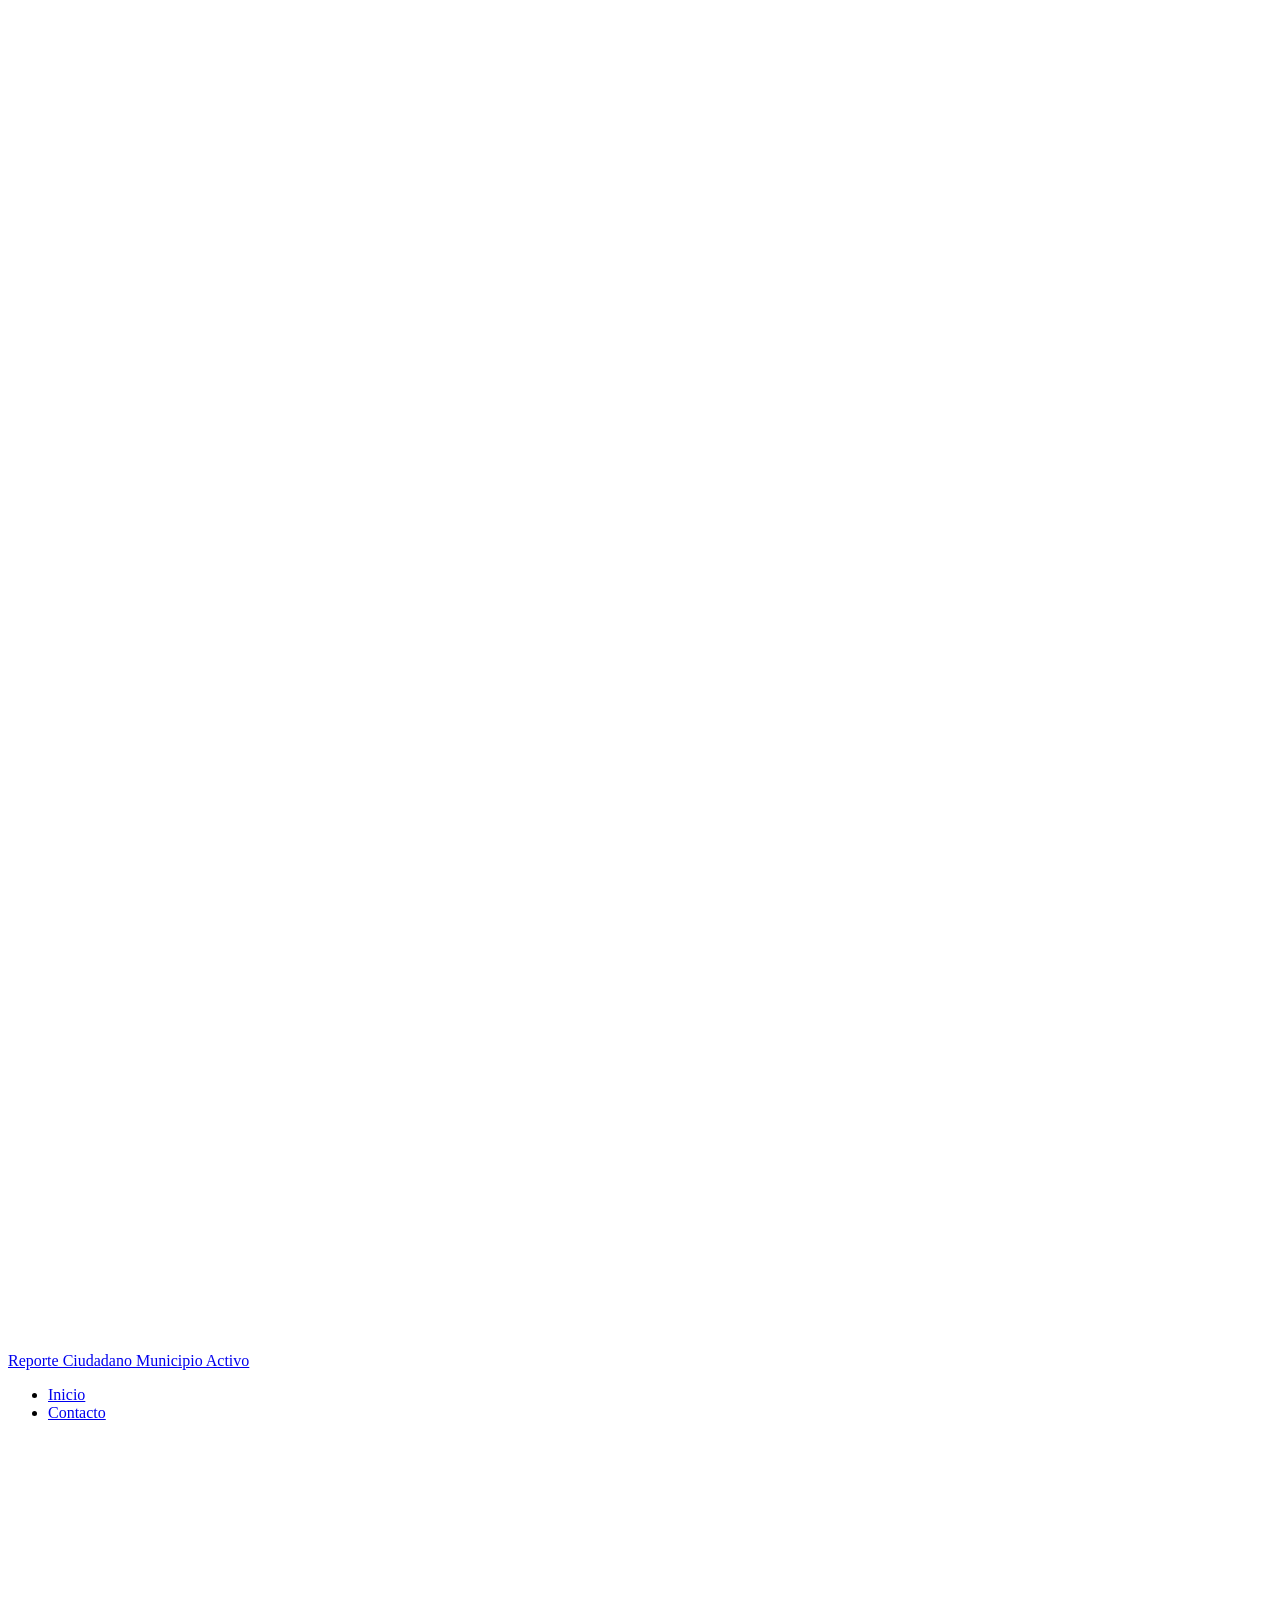
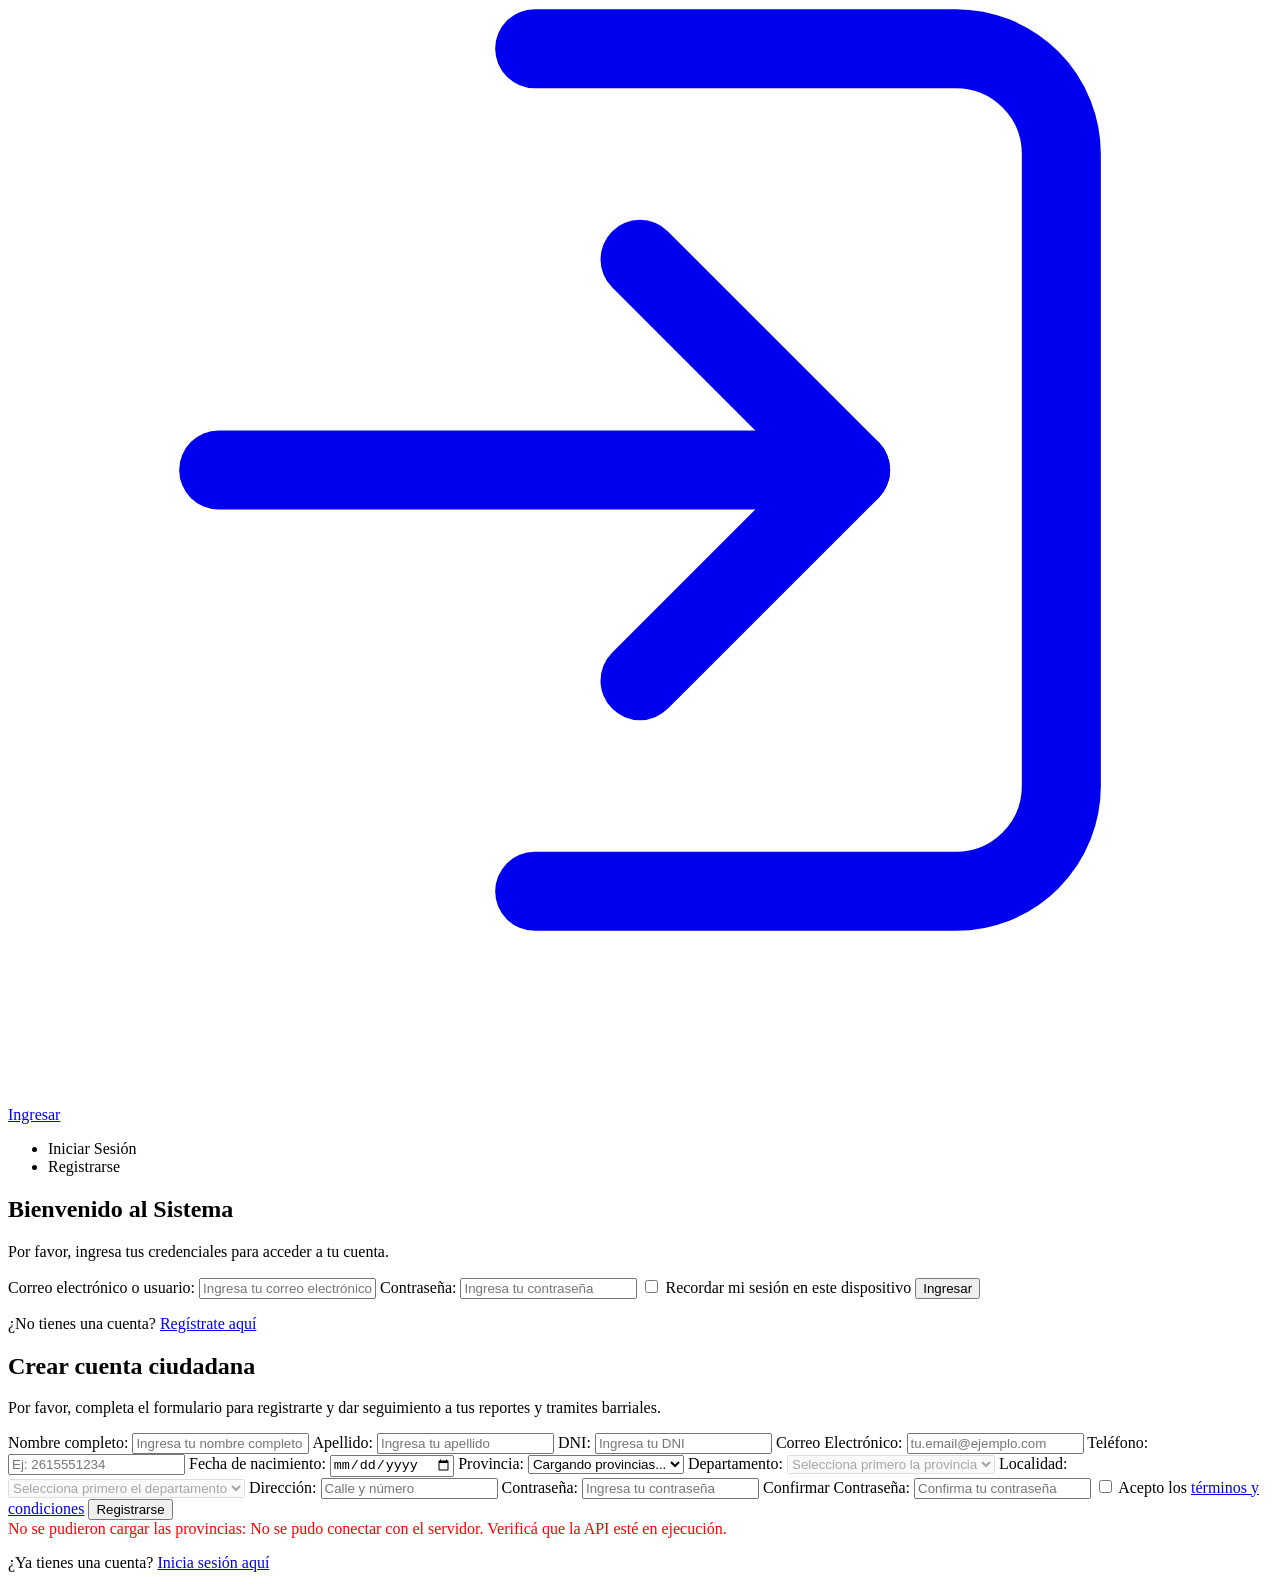
==== templates/active-incidents.html @ e268afb8 "Front sin Node: conexión con API Spring + JWT, páginas en templates/, confirmación de logout" ====
<!DOCTYPE html>
<html lang="es">

<head>
    <meta charset="UTF-8">
    <meta name="viewport" content="width=device-width, initial-scale=1.0">
    <title>Incidentes Activos - Reporte Ciudadano</title>
    <link rel="stylesheet" href="../assets/css/active-incidents.css">
    <link rel="stylesheet" href="../assets/css/session-ui.css">
    <!-- Sesión con JWT: si no hay token vigente redirige a login.html -->
    <script src="../js/config.js"></script>
    <script src="../js/api.js"></script>
    <script src="../js/guard.js"></script>
</head>

<body>

   <div id="shared-header"></div>

    <!-- Contenedor Principal de la Página -->
    <main class="page-container">

        <!-- 1. Encabezado Hero -->
        <section class="incidents-hero-section">
            <div class="hero-text-content">
                <span class="portal-badge">• PORTAL COMUNAL ABIERTO</span>
                <h1 class="hero-title">Incidentes en Curso</h1>
                <p class="hero-subtitle">Seguimiento en tiempo real y transparente de reclamos vecinales. 100% anónimo.</p>
            </div>
            <div class="hero-counter-badge">
                <span class="status-dot"></span> 74 reclamos activos
            </div>
        </section>

        <!-- 2. Barra de Búsqueda y Filtros -->
        <section class="filters-section">
            <form class="filters-form" action="" method="GET">
                <div class="search-box">
                    <svg class="search-icon" viewBox="0 0 24 24" width="18" height="18" fill="none" stroke="currentColor" stroke-width="2">
                        <circle cx="11" cy="11" r="8"></circle>
                        <line x1="21" y1="21" x2="16.65" y2="16.65"></line>
                    </svg>
                    <input class="search-input" type="text" id="filter-search" placeholder="Buscar por calle, zona o categoría...">
                </div>

                <div class="filter-dropdown-wrapper">
                    <select class="filter-select" id="filter-severity">
                        <option value="all">Todas las gravedades</option>
                        <option value="high">Gravedad Alta</option>
                        <option value="medium">Gravedad Media</option>
                        <option value="low">Gravedad Baja</option>
                    </select>
                </div>

                <div class="view-toggle-container">
                    <button type="button" class="view-btn active" id="view-list-btn">
                        <svg viewBox="0 0 24 24" width="16" height="16" fill="none" stroke="currentColor" stroke-width="2">
                            <line x1="8" y1="6" x2="21" y2="6"></line>
                            <line x1="8" y1="12" x2="21" y2="12"></line>
                            <line x1="8" y1="18" x2="21" y2="18"></line>
                            <line x1="3" y1="6" x2="3.01" y2="6"></line>
                            <line x1="3" y1="12" x2="3.01" y2="12"></line>
                            <line x1="3" y1="18" x2="3.01" y2="18"></line>
                        </svg>
                        Lista
                    </button>
                    <button type="button" class="view-btn" id="view-map-btn">
                        <svg viewBox="0 0 24 24" width="16" height="16" fill="none" stroke="currentColor" stroke-width="2">
                            <polygon points="1 6 1 22 8 18 16 22 23 18 23 2 16 6 8 2 1 6"></polygon>
                            <line x1="8" y1="2" x2="8" y2="18"></line>
                            <line x1="16" y1="6" x2="16" y2="22"></line>
                        </svg>
                        Mapa
                    </button>
                </div>
            </form>
        </section>

        <!-- 3. Lista de Incidentes Activos -->
        <section class="active-incidents-section" id="active-incidents-list-section">
            <div class="incidents-list">

                <!-- TARJETA 1 -->
                <article class="incident-card">
                    <div class="card-media">
                        <span class="incident-id-badge">#94812</span>
                        <img class="incident-image" src="../assets/img/camara.png" alt="Cables y postes caídos">
                    </div>

                    <div class="card-body">
                        <div class="card-header-meta">
                            <div class="badge-group">
                                <span class="badge badge-high-severity">Gravedad Alta</span>
                                <span class="badge badge-in-progress">En Proceso</span>
                            </div>
                            <time class="meta-time">Hace 42 min</time>
                        </div>

                        <h2 class="card-title">Cables y postes caídos</h2>
                        <div class="card-location">
                            <svg viewBox="0 0 24 24" width="14" height="14" fill="none" stroke="currentColor" stroke-width="2">
                                <path d="M21 10c0 7-9 13-9 13s-9-6-9-13a9 9 0 0 1 18 0z"></path>
                                <circle cx="12" cy="10" r="3"></circle>
                            </svg>
                            <span>Av. San Martín y Sarmiento</span>
                        </div>

                        <p class="card-description">
                            Poste de tendido eléctrico quebrado sobre la vereda con cables bajos. Riesgo para transeúntes. Cuadrilla municipal notificada.
                        </p>

                        <div class="card-footer">
                            <div class="anon-vote-info">
                                <svg viewBox="0 0 24 24" width="14" height="14" fill="none" stroke="currentColor" stroke-width="2">
                                    <rect x="3" y="11" width="18" height="11" rx="2" ry="2"></rect>
                                    <path d="M7 11V7a5 5 0 0 1 10 0v4"></path>
                                </svg>
                                <span>Voto 100% anónimo</span>
                            </div>
                            <button class="support-btn btn-outline" type="button">
                                <span class="icon">👍</span> Apoyar (24)
                            </button>
                        </div>
                    </div>
                </article>

                <!-- TARJETA 2 -->
                <article class="incident-card">
                    <div class="card-media">
                        <span class="incident-id-badge">#94765</span>
                        <img class="incident-image" src="../assets/img/camara.png" alt="Bache en calzada principal">
                    </div>

                    <div class="card-body">
                        <div class="card-header-meta">
                            <div class="badge-group">
                                <span class="badge badge-medium-severity">Gravedad Media</span>
                                <span class="badge badge-active">Activo</span>
                            </div>
                            <time class="meta-time">Ayer, 16:20 hs</time>
                        </div>

                        <h2 class="card-title">Bache en calzada principal</h2>
                        <div class="card-location">
                            <svg viewBox="0 0 24 24" width="14" height="14" fill="none" stroke="currentColor" stroke-width="2">
                                <path d="M21 10c0 7-9 13-9 13s-9-6-9-13a9 9 0 0 1 18 0z"></path>
                                <circle cx="12" cy="10" r="3"></circle>
                            </svg>
                            <span>Calle Belgrano 450</span>
                        </div>

                        <p class="card-description">
                            Pozo pronunciado de 25 cm de profundidad sobre carril derecho. Ocasiona maniobras bruscas de colectivos y peligro de rotura para ciclistas.
                        </p>

                        <div class="card-footer">
                            <div class="anon-vote-info voted">
                                <svg viewBox="0 0 24 24" width="14" height="14" fill="none" stroke="currentColor" stroke-width="2">
                                    <path d="M22 11.08V12a10 10 0 1 1-5.93-9.14"></path>
                                    <polyline points="22 4 12 14.01 9 11.01"></polyline>
                                </svg>
                                <span>Apoyado por ti</span>
                            </div>
                            <button class="support-btn btn-supported" type="button">
                                <span class="icon">✓</span> Apoyado (41)
                            </button>
                        </div>
                    </div>
                </article>

                <!-- TARJETA 3 -->
                <article class="incident-card">
                    <div class="card-media">
                        <span class="incident-id-badge">#94690</span>
                        <img class="incident-image" src="../assets/img/camara.png" alt="Falta de alumbrado público">
                    </div>

                    <div class="card-body">
                        <div class="card-header-meta">
                            <div class="badge-group">
                                <span class="badge badge-low-severity">Gravedad Baja</span>
                                <span class="badge badge-active">Activo</span>
                            </div>
                            <time class="meta-time">Hace 2 días</time>
                        </div>

                        <h2 class="card-title">Falta de alumbrado público</h2>
                        <div class="card-location">
                            <svg viewBox="0 0 24 24" width="14" height="14" fill="none" stroke="currentColor" stroke-width="2">
                                <path d="M21 10c0 7-9 13-9 13s-9-6-9-13a9 9 0 0 1 18 0z"></path>
                                <circle cx="12" cy="10" r="3"></circle>
                            </svg>
                            <span>Calle Mitre y Espejo (Plaza Independencia)</span>
                        </div>

                        <p class="card-description">
                            Luminaria pública con parpadeo constante y apagones intermitentes en la esquina peatonal, reduciendo la visibilidad nocturna.
                        </p>

                        <div class="card-footer">
                            <div class="anon-vote-info">
                                <svg viewBox="0 0 24 24" width="14" height="14" fill="none" stroke="currentColor" stroke-width="2">
                                    <rect x="3" y="11" width="18" height="11" rx="2" ry="2"></rect>
                                    <path d="M7 11V7a5 5 0 0 1 10 0v4"></path>
                                </svg>
                                <span>Voto 100% anónimo</span>
                            </div>
                            <button class="support-btn btn-outline" type="button">
                                <span class="icon">👍</span> Apoyar (9)
                            </button>
                        </div>
                    </div>
                </article>

            </div>
        </section>

        <!-- 4. Paginación -->
        <section class="pagination-section">
            <p class="pagination-info">Mostrando 3 de 74 reportes</p>
            <div class="pagination-controls">
                <button class="btn-pagination" disabled type="button">Anterior</button>
                <button class="btn-pagination btn-primary" type="button">Cargar más</button>
            </div>
        </section>

    </main>

    <footer></footer>

    <script src="../js/header.js"></script>
    <script src="../js/session-ui.js"></script>

</body>

</html>
---- assets/css/session-ui.css ----
/* El atributo hidden siempre oculta (lo usa header.js para mostrar/ocultar
   opciones según la sesión, aunque otra regla defina display) */
[hidden] {
    display: none !important;
}

.logout-floating-form {
    position: fixed;
    right: 25px;
    bottom: 25px;
    z-index: 9999;
    margin: 0;
}

.logout-floating-button {
    background-color: #dc3545;
    color: white;
    border: none;
    border-radius: 25px;
    padding: 12px 20px;
    font-size: 14px;
    font-weight: bold;
    cursor: pointer;
    box-shadow: 0 4px 10px rgba(0, 0, 0, 0.25);
    transition: background-color 0.2s, transform 0.2s;
}

.logout-floating-button:hover {
    background-color: #b02a37;
    transform: translateY(-2px);
}

/* Ventana de confirmación de cierre de sesión */
.logout-confirm-modal[hidden] {
    display: none;
}

.logout-confirm-modal {
    position: fixed;
    inset: 0;
    z-index: 10000; /* por encima del botón flotante (9999) */
    display: flex;
    align-items: center;
    justify-content: center;
    padding: 16px;
    background: rgba(0, 0, 0, 0.6);
}

.logout-confirm-content {
    width: 100%;
    max-width: 400px;
    padding: 28px;
    border-radius: 12px;
    background: #fff;
    box-shadow: 0 12px 35px rgba(0, 0, 0, 0.25);
    text-align: center;
}

.logout-confirm-content h2 {
    margin-top: 0;
    color: #1f2937;
}

.logout-confirm-content p {
    margin-bottom: 24px;
    color: #4b5563;
    line-height: 1.5;
}

.logout-confirm-buttons {
    display: flex;
    flex-wrap: wrap;
    justify-content: center;
    gap: 12px;
}

.logout-confirm-buttons button {
    padding: 11px 16px;
    border: none;
    border-radius: 6px;
    font-weight: 600;
    cursor: pointer;
}

#confirm-logout {
    background: #dc2626;
    color: #fff;
}

#confirm-logout:hover {
    background: #b91c1c;
}

#cancel-logout {
    background: #e5e7eb;
    color: #1f2937;
}

#cancel-logout:hover {
    background: #d1d5db;
}

@media (max-width: 480px) {
    .logout-confirm-buttons {
        flex-direction: column;
    }

    .logout-confirm-buttons button {
        width: 100%;
    }
}

.logout-confirm-modal {
    box-sizing: border-box;
}

.logout-confirm-content {
    box-sizing: border-box;
}

.logout-confirm-buttons button {
    min-height: 44px;
}
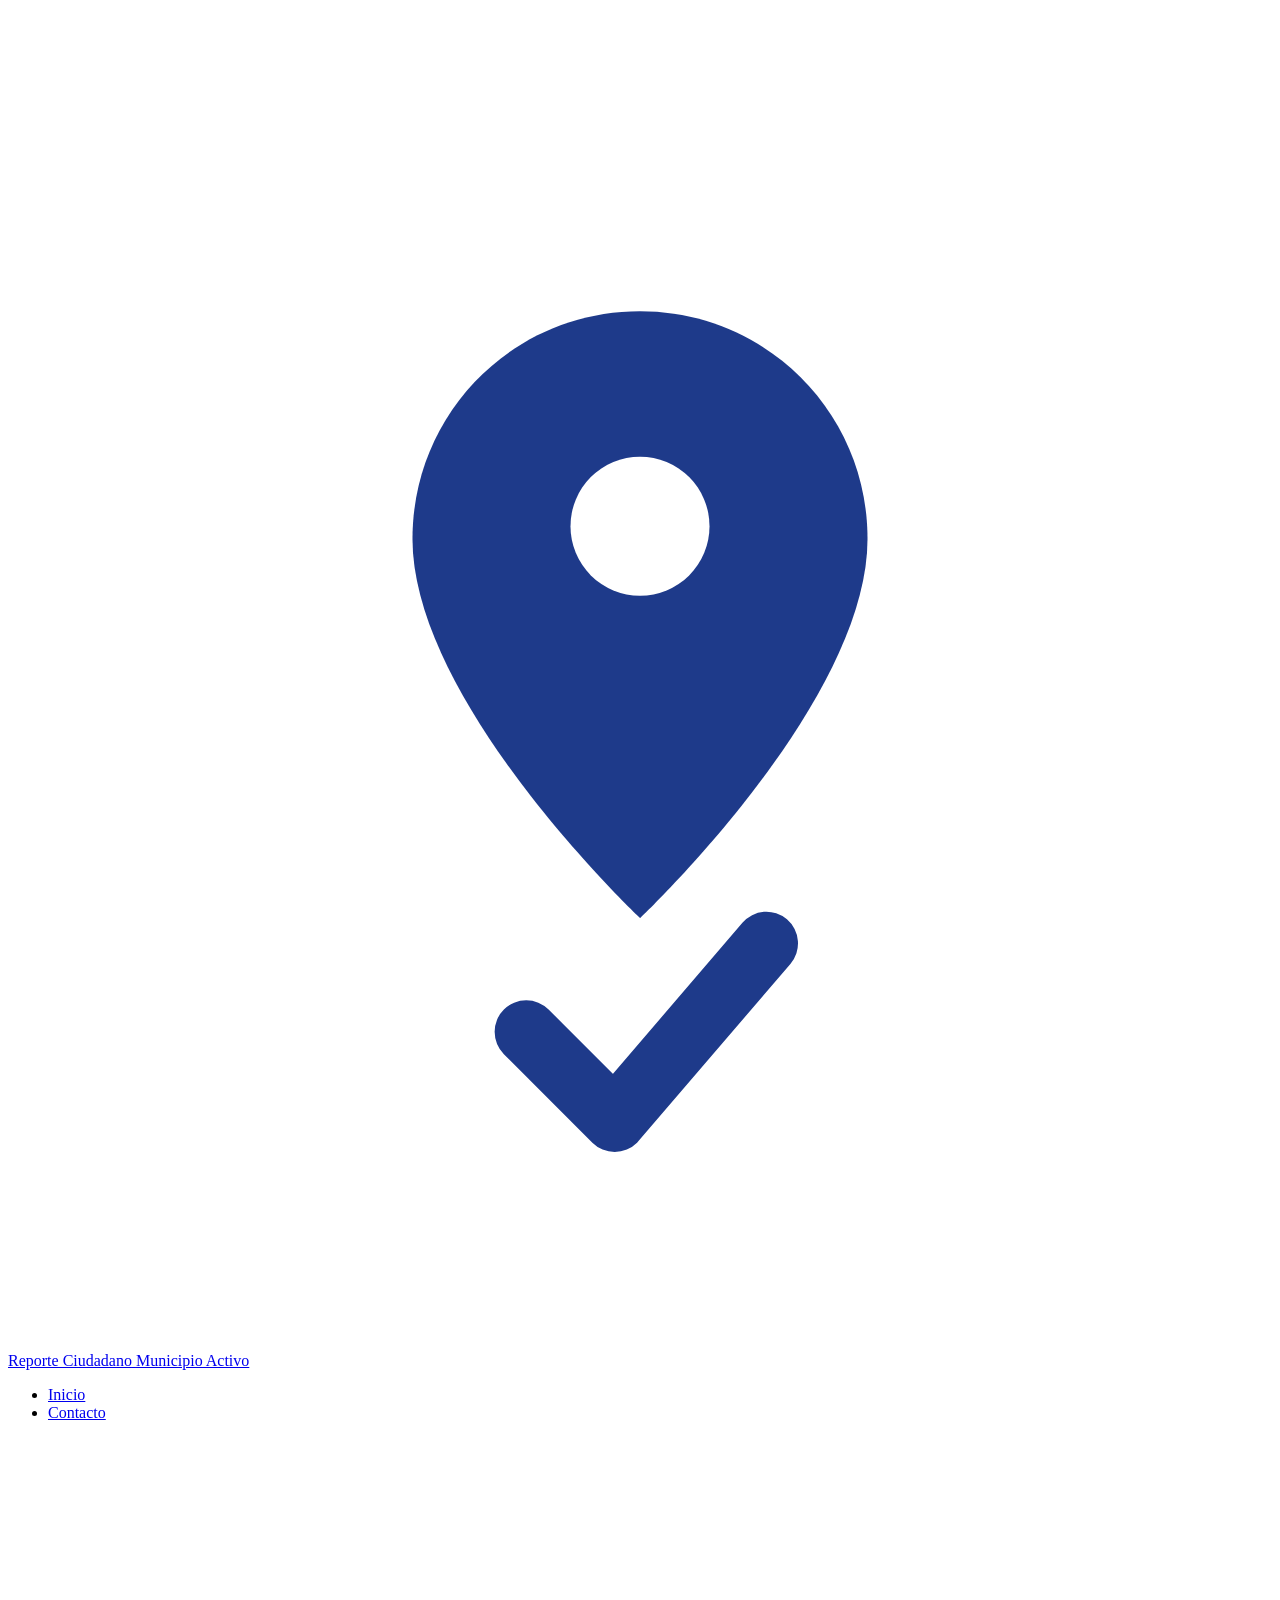
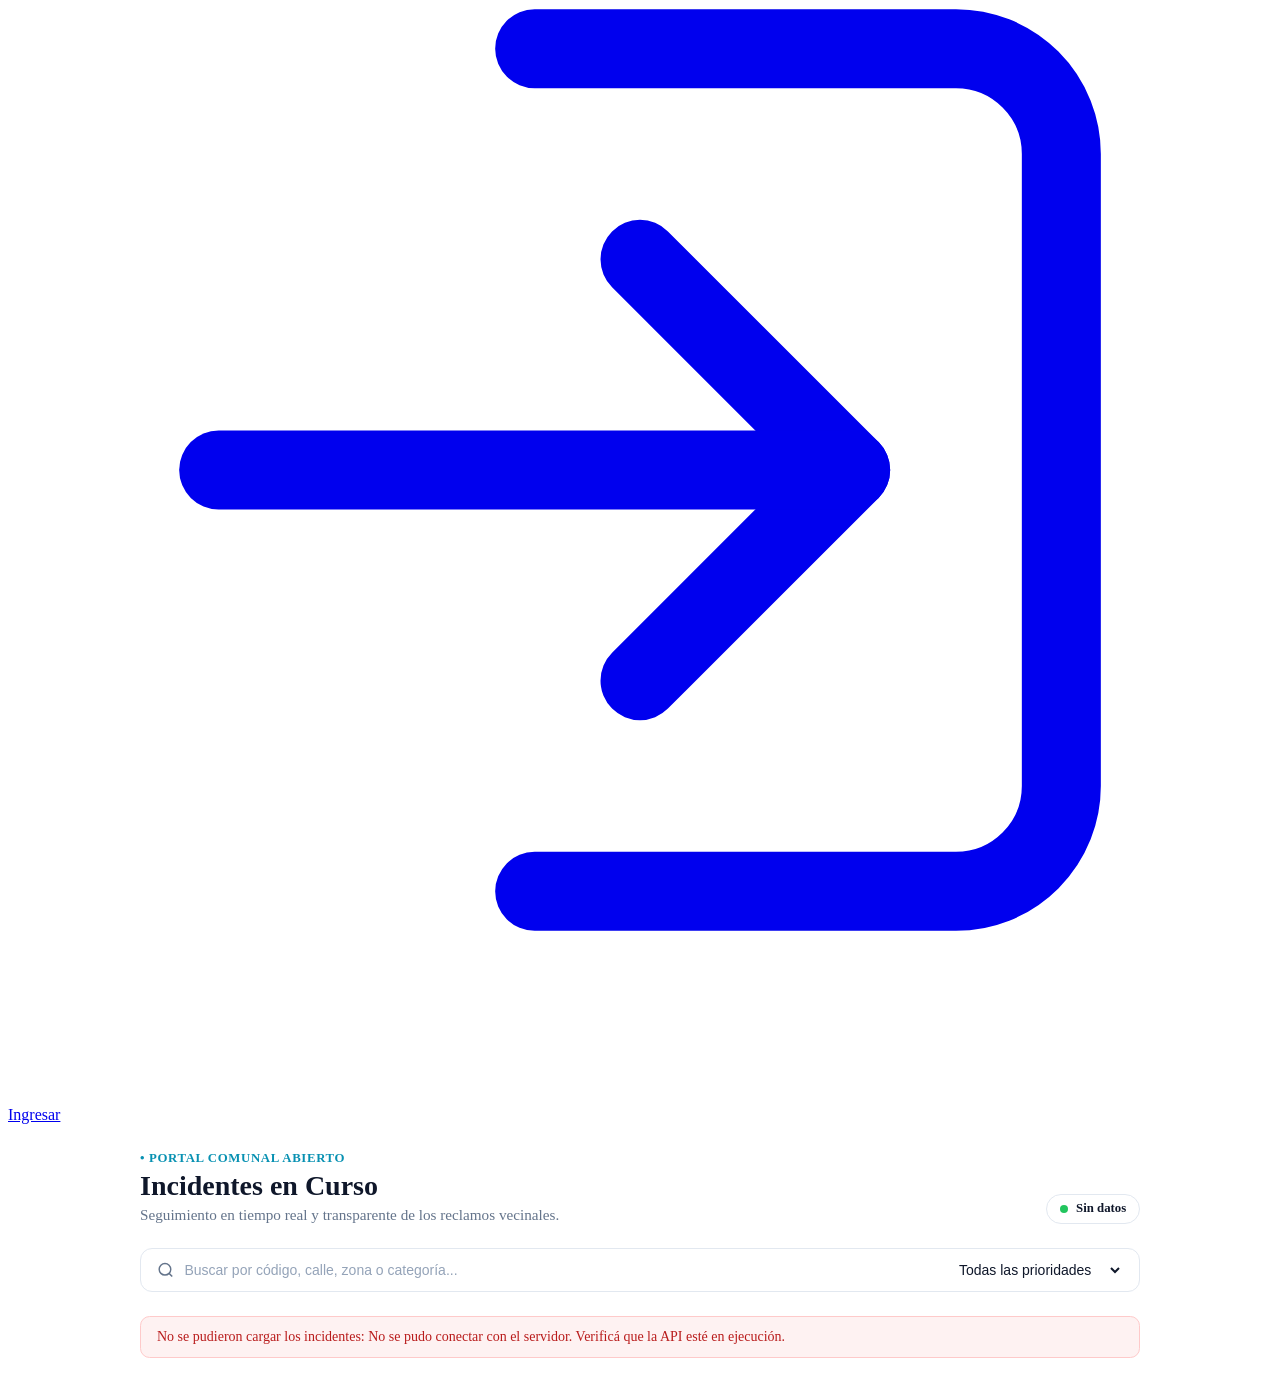
==== commit a74515b7: "actualización" ====
--- a/templates/active-incidents.html
+++ b/templates/active-incidents.html
@@ -7,10 +7,9 @@
     <title>Incidentes Activos - Reporte Ciudadano</title>
     <link rel="stylesheet" href="../assets/css/active-incidents.css">
     <link rel="stylesheet" href="../assets/css/session-ui.css">
-    <!-- Sesión con JWT: si no hay token vigente redirige a login.html -->
+    <!-- Página pública: no usa guard.js (se ve con o sin sesión iniciada) -->
     <script src="../js/config.js"></script>
     <script src="../js/api.js"></script>
-    <script src="../js/guard.js"></script>
 </head>
 
 <body>
@@ -25,202 +24,49 @@
             <div class="hero-text-content">
                 <span class="portal-badge">• PORTAL COMUNAL ABIERTO</span>
                 <h1 class="hero-title">Incidentes en Curso</h1>
-                <p class="hero-subtitle">Seguimiento en tiempo real y transparente de reclamos vecinales. 100% anónimo.</p>
+                <p class="hero-subtitle">Seguimiento en tiempo real y transparente de los reclamos vecinales.</p>
             </div>
             <div class="hero-counter-badge">
-                <span class="status-dot"></span> 74 reclamos activos
+                <span class="status-dot"></span> <span id="incidents-counter">Cargando...</span>
             </div>
         </section>
 
         <!-- 2. Barra de Búsqueda y Filtros -->
         <section class="filters-section">
-            <form class="filters-form" action="" method="GET">
+            <form class="filters-form" id="filters-form" role="search">
                 <div class="search-box">
                     <svg class="search-icon" viewBox="0 0 24 24" width="18" height="18" fill="none" stroke="currentColor" stroke-width="2">
                         <circle cx="11" cy="11" r="8"></circle>
                         <line x1="21" y1="21" x2="16.65" y2="16.65"></line>
                     </svg>
-                    <input class="search-input" type="text" id="filter-search" placeholder="Buscar por calle, zona o categoría...">
+                    <input class="search-input" type="search" id="filter-search" aria-label="Buscar incidentes" placeholder="Buscar por código, calle, zona o categoría...">
                 </div>
 
                 <div class="filter-dropdown-wrapper">
-                    <select class="filter-select" id="filter-severity">
-                        <option value="all">Todas las gravedades</option>
-                        <option value="high">Gravedad Alta</option>
-                        <option value="medium">Gravedad Media</option>
-                        <option value="low">Gravedad Baja</option>
+                    <select class="filter-select" id="filter-severity" aria-label="Filtrar por prioridad">
+                        <option value="all">Todas las prioridades</option>
+                        <option value="high">Prioridad Alta</option>
+                        <option value="medium">Prioridad Media</option>
+                        <option value="low">Prioridad Baja</option>
+                        <option value="none">Sin prioridad asignada</option>
                     </select>
-                </div>
-
-                <div class="view-toggle-container">
-                    <button type="button" class="view-btn active" id="view-list-btn">
-                        <svg viewBox="0 0 24 24" width="16" height="16" fill="none" stroke="currentColor" stroke-width="2">
-                            <line x1="8" y1="6" x2="21" y2="6"></line>
-                            <line x1="8" y1="12" x2="21" y2="12"></line>
-                            <line x1="8" y1="18" x2="21" y2="18"></line>
-                            <line x1="3" y1="6" x2="3.01" y2="6"></line>
-                            <line x1="3" y1="12" x2="3.01" y2="12"></line>
-                            <line x1="3" y1="18" x2="3.01" y2="18"></line>
-                        </svg>
-                        Lista
-                    </button>
-                    <button type="button" class="view-btn" id="view-map-btn">
-                        <svg viewBox="0 0 24 24" width="16" height="16" fill="none" stroke="currentColor" stroke-width="2">
-                            <polygon points="1 6 1 22 8 18 16 22 23 18 23 2 16 6 8 2 1 6"></polygon>
-                            <line x1="8" y1="2" x2="8" y2="18"></line>
-                            <line x1="16" y1="6" x2="16" y2="22"></line>
-                        </svg>
-                        Mapa
-                    </button>
                 </div>
             </form>
         </section>
 
-        <!-- 3. Lista de Incidentes Activos -->
+        <!-- 3. Lista de Incidentes Activos (la carga js/active-incidents.js desde /api/incidentes) -->
         <section class="active-incidents-section" id="active-incidents-list-section">
-            <div class="incidents-list">
-
-                <!-- TARJETA 1 -->
-                <article class="incident-card">
-                    <div class="card-media">
-                        <span class="incident-id-badge">#94812</span>
-                        <img class="incident-image" src="../assets/img/camara.png" alt="Cables y postes caídos">
-                    </div>
-
-                    <div class="card-body">
-                        <div class="card-header-meta">
-                            <div class="badge-group">
-                                <span class="badge badge-high-severity">Gravedad Alta</span>
-                                <span class="badge badge-in-progress">En Proceso</span>
-                            </div>
-                            <time class="meta-time">Hace 42 min</time>
-                        </div>
-
-                        <h2 class="card-title">Cables y postes caídos</h2>
-                        <div class="card-location">
-                            <svg viewBox="0 0 24 24" width="14" height="14" fill="none" stroke="currentColor" stroke-width="2">
-                                <path d="M21 10c0 7-9 13-9 13s-9-6-9-13a9 9 0 0 1 18 0z"></path>
-                                <circle cx="12" cy="10" r="3"></circle>
-                            </svg>
-                            <span>Av. San Martín y Sarmiento</span>
-                        </div>
-
-                        <p class="card-description">
-                            Poste de tendido eléctrico quebrado sobre la vereda con cables bajos. Riesgo para transeúntes. Cuadrilla municipal notificada.
-                        </p>
-
-                        <div class="card-footer">
-                            <div class="anon-vote-info">
-                                <svg viewBox="0 0 24 24" width="14" height="14" fill="none" stroke="currentColor" stroke-width="2">
-                                    <rect x="3" y="11" width="18" height="11" rx="2" ry="2"></rect>
-                                    <path d="M7 11V7a5 5 0 0 1 10 0v4"></path>
-                                </svg>
-                                <span>Voto 100% anónimo</span>
-                            </div>
-                            <button class="support-btn btn-outline" type="button">
-                                <span class="icon">👍</span> Apoyar (24)
-                            </button>
-                        </div>
-                    </div>
-                </article>
-
-                <!-- TARJETA 2 -->
-                <article class="incident-card">
-                    <div class="card-media">
-                        <span class="incident-id-badge">#94765</span>
-                        <img class="incident-image" src="../assets/img/camara.png" alt="Bache en calzada principal">
-                    </div>
-
-                    <div class="card-body">
-                        <div class="card-header-meta">
-                            <div class="badge-group">
-                                <span class="badge badge-medium-severity">Gravedad Media</span>
-                                <span class="badge badge-active">Activo</span>
-                            </div>
-                            <time class="meta-time">Ayer, 16:20 hs</time>
-                        </div>
-
-                        <h2 class="card-title">Bache en calzada principal</h2>
-                        <div class="card-location">
-                            <svg viewBox="0 0 24 24" width="14" height="14" fill="none" stroke="currentColor" stroke-width="2">
-                                <path d="M21 10c0 7-9 13-9 13s-9-6-9-13a9 9 0 0 1 18 0z"></path>
-                                <circle cx="12" cy="10" r="3"></circle>
-                            </svg>
-                            <span>Calle Belgrano 450</span>
-                        </div>
-
-                        <p class="card-description">
-                            Pozo pronunciado de 25 cm de profundidad sobre carril derecho. Ocasiona maniobras bruscas de colectivos y peligro de rotura para ciclistas.
-                        </p>
-
-                        <div class="card-footer">
-                            <div class="anon-vote-info voted">
-                                <svg viewBox="0 0 24 24" width="14" height="14" fill="none" stroke="currentColor" stroke-width="2">
-                                    <path d="M22 11.08V12a10 10 0 1 1-5.93-9.14"></path>
-                                    <polyline points="22 4 12 14.01 9 11.01"></polyline>
-                                </svg>
-                                <span>Apoyado por ti</span>
-                            </div>
-                            <button class="support-btn btn-supported" type="button">
-                                <span class="icon">✓</span> Apoyado (41)
-                            </button>
-                        </div>
-                    </div>
-                </article>
-
-                <!-- TARJETA 3 -->
-                <article class="incident-card">
-                    <div class="card-media">
-                        <span class="incident-id-badge">#94690</span>
-                        <img class="incident-image" src="../assets/img/camara.png" alt="Falta de alumbrado público">
-                    </div>
-
-                    <div class="card-body">
-                        <div class="card-header-meta">
-                            <div class="badge-group">
-                                <span class="badge badge-low-severity">Gravedad Baja</span>
-                                <span class="badge badge-active">Activo</span>
-                            </div>
-                            <time class="meta-time">Hace 2 días</time>
-                        </div>
-
-                        <h2 class="card-title">Falta de alumbrado público</h2>
-                        <div class="card-location">
-                            <svg viewBox="0 0 24 24" width="14" height="14" fill="none" stroke="currentColor" stroke-width="2">
-                                <path d="M21 10c0 7-9 13-9 13s-9-6-9-13a9 9 0 0 1 18 0z"></path>
-                                <circle cx="12" cy="10" r="3"></circle>
-                            </svg>
-                            <span>Calle Mitre y Espejo (Plaza Independencia)</span>
-                        </div>
-
-                        <p class="card-description">
-                            Luminaria pública con parpadeo constante y apagones intermitentes en la esquina peatonal, reduciendo la visibilidad nocturna.
-                        </p>
-
-                        <div class="card-footer">
-                            <div class="anon-vote-info">
-                                <svg viewBox="0 0 24 24" width="14" height="14" fill="none" stroke="currentColor" stroke-width="2">
-                                    <rect x="3" y="11" width="18" height="11" rx="2" ry="2"></rect>
-                                    <path d="M7 11V7a5 5 0 0 1 10 0v4"></path>
-                                </svg>
-                                <span>Voto 100% anónimo</span>
-                            </div>
-                            <button class="support-btn btn-outline" type="button">
-                                <span class="icon">👍</span> Apoyar (9)
-                            </button>
-                        </div>
-                    </div>
-                </article>
-
+            <p id="incidents-message" class="reports-message" role="alert" hidden></p>
+            <div class="incidents-list" id="incidents-list" aria-live="polite">
+                <p class="reports-empty">Cargando incidentes...</p>
             </div>
         </section>
 
-        <!-- 4. Paginación -->
-        <section class="pagination-section">
-            <p class="pagination-info">Mostrando 3 de 74 reportes</p>
+        <!-- 4. Paginación (se muestran de a tandas; "Cargar más" agrega la siguiente) -->
+        <section class="pagination-section" id="pagination-section" hidden>
+            <p class="pagination-info" id="pagination-info"></p>
             <div class="pagination-controls">
-                <button class="btn-pagination" disabled type="button">Anterior</button>
-                <button class="btn-pagination btn-primary" type="button">Cargar más</button>
+                <button class="btn-pagination btn-primary" type="button" id="load-more-btn">Cargar más</button>
             </div>
         </section>
 
@@ -230,6 +76,7 @@
 
     <script src="../js/header.js"></script>
     <script src="../js/session-ui.js"></script>
+    <script src="../js/active-incidents.js"></script>
 
 </body>
 
--- a/assets/css/active-incidents.css
+++ b/assets/css/active-incidents.css
@@ -0,0 +1,300 @@
+@import url('styles.css');
+
+/*  ==========================================================================
+                            VARIABLES (:root)
+    ========================================================================== */
+:root {
+    --fs-hero-title: 1.75rem;
+    --fs-hero-subtitle: 0.95rem;
+    --fs-card-title: 1.15rem;
+    --fs-card-desc: 0.9rem;
+    --fs-body: 0.875rem;
+    --fs-small: 0.8rem;
+    --fs-btn: 0.875rem;
+
+    --primary-color: #1e3a8a;
+    --secondary-color: #0891b2;
+    --tertiary-color: #d97706;
+    --neutral-color: #0f172a;
+    --background-color: #f8fafc;
+    --text-color: #ffffff;
+    --error-color: #ff4d4d;
+
+    --severity-high-bg: #dc2626;
+    --severity-medium-bg: #ea580c;
+    --severity-low-bg: #0284c7;
+    
+    --status-active-bg: #e2e8f0;
+    --status-active-text: #334155;
+    --status-progress-bg: #f97316;
+    
+    --card-bg: #ffffff;
+    --card-border: #e2e8f0;
+    --text-muted: #64748b;
+    --success-color: #16a34a;
+}
+
+.page-container {
+    width: 90%;
+    max-width: 1000px;
+    margin: 1.5rem auto;
+    display: flex;
+    flex-direction: column;
+    gap: 1.5rem;
+}
+
+/*  ==========================================================================
+                            Encabezado
+    ========================================================================== */
+.incidents-hero-section {
+    display: flex;
+    justify-content: space-between;
+    align-items: flex-end;
+    gap: 1rem;
+}
+
+.portal-badge {
+    color: var(--secondary-color);
+    font-size: var(--fs-small);
+    font-weight: 700;
+    letter-spacing: 0.05em;
+}
+
+.hero-title {
+    font-size: var(--fs-hero-title);
+    font-weight: 800;
+    color: var(--neutral-color);
+    margin: 0.25rem 0;
+}
+
+.hero-subtitle {
+    font-size: var(--fs-hero-subtitle);
+    color: var(--text-muted);
+    margin: 0;
+}
+
+.hero-counter-badge {
+    display: inline-flex;
+    align-items: center;
+    gap: 0.5rem;
+    background-color: #ffffff;
+    border: 1px solid var(--card-border);
+    padding: 0.4rem 0.8rem;
+    border-radius: 2rem;
+    font-size: var(--fs-small);
+    font-weight: 600;
+    color: var(--neutral-color);
+    white-space: nowrap;
+}
+
+.status-dot {
+    width: 8px;
+    height: 8px;
+    background-color: #22c55e;
+    border-radius: 50%;
+}
+
+/*  ==========================================================================
+                            Barra de Búsqueda y Filtros
+    ========================================================================== */
+.filters-section {
+    background-color: #ffffff;
+    padding: 0.75rem 1rem;
+    border-radius: 0.75rem;
+    border: 1px solid var(--card-border);
+}
+
+.filters-form {
+    display: flex;
+    align-items: center;
+    justify-content: space-between;
+    gap: 1rem;
+}
+
+.search-box {
+    display: flex;
+    align-items: center;
+    gap: 0.5rem;
+    flex: 1;
+}
+
+.search-icon {
+    color: var(--text-muted);
+}
+
+.search-input {
+    border: none;
+    outline: none;
+    width: 100%;
+    font-size: var(--fs-body);
+    color: var(--neutral-color);
+}
+
+.search-input::placeholder {
+    color: #94a3b8;
+}
+
+.filter-select {
+    border: none;
+    outline: none;
+    background: transparent;
+    font-size: var(--fs-body);
+    color: var(--neutral-color);
+    font-weight: 500;
+    cursor: pointer;
+    padding-right: 0.5rem;
+}
+
+.view-toggle-container {
+    display: flex;
+    background-color: #f1f5f9;
+    padding: 0.25rem;
+    border-radius: 0.5rem;
+    gap: 0.25rem;
+}
+
+.view-btn {
+    display: flex;
+    align-items: center;
+    gap: 0.35rem;
+    border: none;
+    background: transparent;
+    padding: 0.35rem 0.75rem;
+    border-radius: 0.375rem;
+    font-size: var(--fs-small);
+    font-weight: 600;
+    color: var(--text-muted);
+    cursor: pointer;
+    transition: all 0.2s ease;
+}
+
+.view-btn.active {
+    background-color: #ffffff;
+    color: var(--neutral-color);
+    box-shadow: 0 1px 3px rgba(0, 0, 0, 0.1);
+}
+
+/*  ==========================================================================
+                                Botones de Apoyo
+    ========================================================================== */
+.support-btn {
+    display: inline-flex;
+    align-items: center;
+    gap: 0.4rem;
+    padding: 0.45rem 0.9rem;
+    border-radius: 0.5rem;
+    font-size: var(--fs-btn);
+    font-weight: 700;
+    cursor: pointer;
+    transition: all 0.2s ease;
+    border: none;
+}
+
+.btn-outline {
+    background-color: #f8fafc;
+    color: var(--primary-color);
+    border: 1px solid #cbd5e1;
+}
+
+.btn-outline:hover {
+    background-color: #f1f5f9;
+    border-color: #94a3b8;
+}
+
+.btn-supported {
+    background-color: var(--success-color);
+    color: #ffffff;
+}
+
+.btn-supported:hover {
+    background-color: #15803d;
+}
+
+/*  ==========================================================================
+                                Paginación
+    ========================================================================== */
+.pagination-section {
+    display: flex;
+    justify-content: space-between;
+    align-items: center;
+    margin-top: 1rem;
+}
+
+.pagination-info {
+    font-size: var(--fs-body);
+    color: var(--text-muted);
+    margin: 0;
+}
+
+.pagination-controls {
+    display: flex;
+    gap: 0.5rem;
+}
+
+.btn-pagination {
+    padding: 0.5rem 1rem;
+    font-size: var(--fs-btn);
+    font-weight: 600;
+    border-radius: 0.375rem;
+    border: 1px solid var(--card-border);
+    background-color: #ffffff;
+    color: var(--neutral-color);
+    cursor: pointer;
+}
+
+.btn-pagination:disabled {
+    opacity: 0.5;
+    cursor: not-allowed;
+}
+
+.btn-pagination.btn-primary {
+    background-color: var(--primary-color);
+    color: #ffffff;
+    border: none;
+}
+
+.btn-pagination.btn-primary:hover {
+    background-color: #1e40af;
+}
+
+/*  ==========================================================================
+                        Mensajes de lista vacía / error
+    ========================================================================== */
+.reports-empty {
+    text-align: center;
+    color: var(--text-muted);
+    font-size: var(--fs-body);
+    padding: 2rem 1rem;
+    margin: 0;
+}
+
+.reports-message {
+    background-color: #fef2f2;
+    color: #b91c1c;
+    border: 1px solid #fecaca;
+    border-radius: 0.6rem;
+    padding: 0.75rem 1rem;
+    font-size: var(--fs-body);
+    margin: 0 0 1rem 0;
+}
+
+/*  ==========================================================================
+                                MEDIA QUERIES
+    ========================================================================== */
+
+@media (max-width: 768px) {
+    .incidents-hero-section {
+        flex-direction: column;
+        align-items: flex-start;
+    }
+
+    .filters-form {
+        flex-direction: column;
+        align-items: stretch;
+    }
+
+    .support-btn {
+        width: 100%;
+        justify-content: center;
+    }
+}
